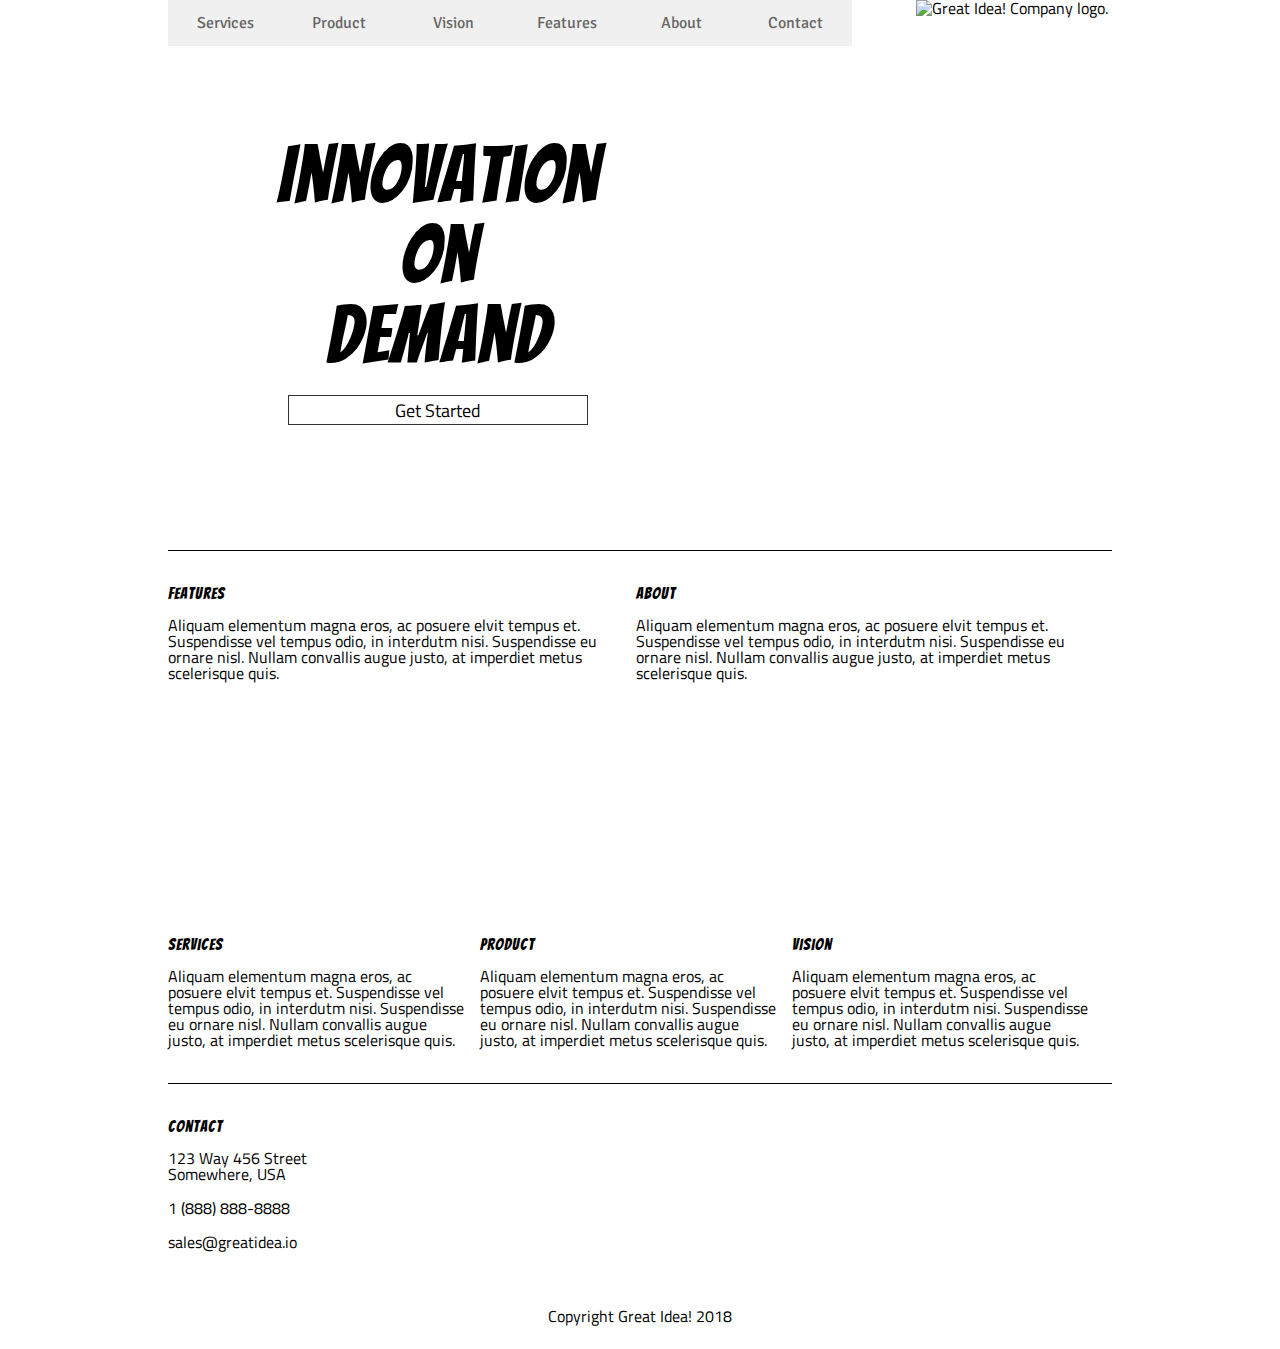
==== great-idea/index.html @ 1ea813dd "fixes at previous files to help with the new one" ====
<!doctype html>

<html lang="en">
<head>
  <meta charset="utf-8">

  <title>Great Idea! - Home</title>

  <link href="https://fonts.googleapis.com/css?family=Bangers|Titillium+Web" rel="stylesheet">
  <link href="https://fonts.googleapis.com/css?family=Signika&display=swap" rel="stylesheet">
  <link rel="stylesheet" href="css/index.css">

  <!--[if lt IE 9]>
    <script src="https://cdnjs.cloudflare.com/ajax/libs/html5shiv/3.7.3/html5shiv.js"></script>
  <![endif]-->
</head>

  <body>
    <div class="container">
      <header>
        <nav>
          <ul>
            <li><a href="services.html">Services</a></li>
            <li><a href="#">Product</a></li>
            <li><a href="#">Vision</a></li>
            <li><a href="#">Features</a></li>
            <li><a href="about.html">About</a></li>
            <li><a href="#">Contact</a></li>
          </ul>
          <img class="logo" src="img/logo.png" alt="Great Idea! Company logo.">
        </nav>
        <div class="header-text">
          <h1>Innovation<br> On<br> Demand</h1>
          <button>Get Started</button>
        </div>
        <div class="header-img">
         
        </div>
      </header>
      <section class="link-section">
        <div class="links-twoSpaces">
          <h3>Features</h3>
          <p>Aliquam elementum magna eros, ac posuere elvit tempus et. Suspendisse vel tempus odio, in interdutm nisi. Suspendisse eu ornare nisl. Nullam convallis augue justo, at imperdiet metus scelerisque quis.</p>
        </div>
        <div class="links-twoSpaces">
          <h3>About</h3>
          <p>Aliquam elementum magna eros, ac posuere elvit tempus et. Suspendisse vel tempus odio, in interdutm nisi. Suspendisse eu ornare nisl. Nullam convallis augue justo, at imperdiet metus scelerisque quis.</p>
        </div>
        <div class="img-divider">
          
        </div>
        <div class="links-threeSpaces">
          <h3>Services</h3>
          <p>Aliquam elementum magna eros, ac posuere elvit tempus et. Suspendisse vel tempus odio, in interdutm nisi. Suspendisse eu ornare nisl. Nullam convallis augue justo, at imperdiet metus scelerisque quis.</p>
        </div>
        <div class="links-threeSpaces">
          <h3>Product</h3>
          <p>Aliquam elementum magna eros, ac posuere elvit tempus et. Suspendisse vel tempus odio, in interdutm nisi. Suspendisse eu ornare nisl. Nullam convallis augue justo, at imperdiet metus scelerisque quis.</p>
        </div>
        <div class="links-threeSpaces">
          <h3>Vision</h3>
          <p>Aliquam elementum magna eros, ac posuere elvit tempus et. Suspendisse vel tempus odio, in interdutm nisi. Suspendisse eu ornare nisl. Nullam convallis augue justo, at imperdiet metus scelerisque quis.</p>
        </div>
      </section>
      <section class="contact-section">
        <h3>Contact</h3>
        <address>
          <p> 123 Way 456 Street<br>
              Somewhere, USA</p>
          <p>1 (888) 888-8888</p>
          <p>sales@greatidea.io</p>
        </address>

      </section>
      <footer>
        Copyright Great Idea! 2018
      </footer>
        

        

        
    </div>
  </body>
</html>
---- great-idea/css/index.css ----
/* http://meyerweb.com/eric/tools/css/reset/ 
   v2.0 | 20110126
   License: none (public domain)
*/

html, body, div, span, applet, object, iframe,
h1, h2, h3, h4, h5, h6, p, blockquote, pre,
a, abbr, acronym, address, big, cite, code,
del, dfn, em, img, ins, kbd, q, s, samp,
small, strike, strong, sub, sup, tt, var,
b, u, i, center,
dl, dt, dd, ol, ul, li,
fieldset, form, label, legend,
table, caption, tbody, tfoot, thead, tr, th, td,
article, aside, canvas, details, embed, 
figure, figcaption, footer, header, hgroup, 
menu, nav, output, ruby, section, summary,
time, mark, audio, video {
	margin: 0;
	padding: 0;
	border: 0;
	font-size: 100%;
	font: inherit;
	vertical-align: baseline;
}
/* HTML5 display-role reset for older browsers */
article, aside, details, figcaption, figure, 
footer, header, hgroup, menu, nav, section {
	display: block;
}
body {
	line-height: 1;
}
ol, ul {
	list-style: none;
}
blockquote, q {
	quotes: none;
}
blockquote:before, blockquote:after,
q:before, q:after {
	content: '';
	content: none;
}
table {
	border-collapse: collapse;
	border-spacing: 0;
}

/* Set every element's box-sizing to border-box */
* {
	box-sizing: border-box;
}

html, body {
    height: 100%;
    font-family: 'Titillium Web', sans-serif;
}

h1, h2, h3, h4, h5 {
    font-family: 'Bangers', cursive;
    letter-spacing: 1px;
    margin-bottom: 15px;
}

/* Your code starts here! */

.container {
	width: 944px;
	margin: 0px auto;
}
nav {
	position: fixed;
	background: white;
	display: flex;
	justify-content: space-between;
	width: 944px;
}
nav ul {
	display: flex;
	width: 684px;
	font-size: 0;
	min-height: 38px;
	margin-right: 60px;
}
nav li {
	display: flex;
	vertical-align: middle;
	width: 114px;
	font-size: 16px;
	height: 100%;
}
nav li a {
	position: relative;
	font-family: 'Signika', sans-serif;
	width: 100%;
	text-align: center;
	padding: 15px 0;
	color: #666;
	text-decoration: none;
	transition: all .3s;
}
nav li:hover a {
	letter-spacing: 1px;
}
nav li a::before {
	content: '';
	opacity: 0;
	position: absolute;
	top: 0;
	left: 0;
	width: 100%;
	height: 100%;
	border-top: 1px solid #333;
	border-bottom: 1px solid #333;
	transition: all .3s;
	-webkit-transition: all .3s;
	-moz-transition: all .3s;
	transform: scale(0.1,1);
	-webkit-transform: scale(0.1,1);
	-moz-transform: scale(0.1,1);
}
nav li a::after {
	content: '';
	position: absolute;
	opacity: .3;
	top: 0;
	left: 0;
	width: 100%;
	height: 100%;
	background: #cecece;
	z-index: -1;
	transition: all .3s;
	-webkit-transition: all .3s;
	-moz-transition: all .3s;
}
nav li a:hover::after {
	opacity: 0;
	transform: scale(0.1,1);
	-webkit-transform: scale(0.1,1);
	-moz-transform: scale(0.1,1);
}
nav li a:hover::before {
	opacity: 1;
	transform: scale(1,1);
	-webkit-transform: scale(1,1);
	-moz-transform: scale(1,1);
}
nav img {
	display: flex;
	width: 196px;
	vertical-align: middle;
}
header {
	display: flex;
	margin-bottom: 80px;
}
header .header-text,
header .header-img {
	margin-top: 90px;
	display: flex;
	vertical-align: middle;
	text-align: center;
}
header .header-text {
	width: 540px;
	flex-direction: column;
	justify-content: center;
}
header .header-img {
	width: 380px;
	height: 380px;
	background: url('../img/header-img.png');
}
h1 {
	font-size: 5rem;
}
header button {
	width: 300px;
	background: none;
	font-family: 'Titillium Web', sans-serif;
	font-size: 1.15rem;
	border: 1px solid #333;
	padding: 0 50px;
	margin: 5px auto 0;
}

section.link-section {
	display: flex;
	flex-wrap: wrap;
	border-top: 1px solid black;
	border-bottom: 1px solid black;
	padding: 35px 0;
	margin-bottom: 35px;
}
section.link-section .links-twoSpaces {
	width: 468px;
}
section.link-section .links-threeSpaces {
	width: 312px;
	padding-right: 15px;
}
section.link-section .img-divider {
	content: '';
	width: 100%;
	height: 196px;
	background: url('../img/mid-page-accent.jpg');
	margin: 30px 0;
}
section.link-section .img-divider .middle-img {
	width: 100%;
}
section.whoWeAre-section p {
	margin-bottom: 15px;
}
section.whoWeAre-section {
	border-top: 1px solid black;
	border-bottom: 1px solid black;
	padding: 35px 0;
	margin-bottom: 35px;
}
section.whoWeAre-section .headboard-list {
	display: flex;
}
section.whoWeAre-section .headboard-list .directive {
	width: 231px;
	text-align: center;
}
section.whoWeAre-section .headboard-list .directive img{
	width: 180px;
	margin-bottom: 10px;
}
section.whoWeAre-section .headboard-list .directive .position{
	font-weight: 700;
	margin-top: -10px;
}
section.contact-section p {
	margin-bottom: 18px;
}
footer {
	padding: 40px 0 25px;
	text-align: center;
}
.margin-0 {
	margin: 0;
}
.about-page .header-text {
	margin: 0;
	height: 380px;
	vertical-align: middle;
	width: 100% !important;
	background: url('https://i.pinimg.com/564x/5f/a9/03/5fa903317fb31647020677537eac5fa7.jpg') no-repeat center;
	background-size: cover;
}
.about-page .header-text h1 {
	padding-top: 130px;
}

.service-page .header-text {
	width: 100%;
	margin-top: 38px;
}
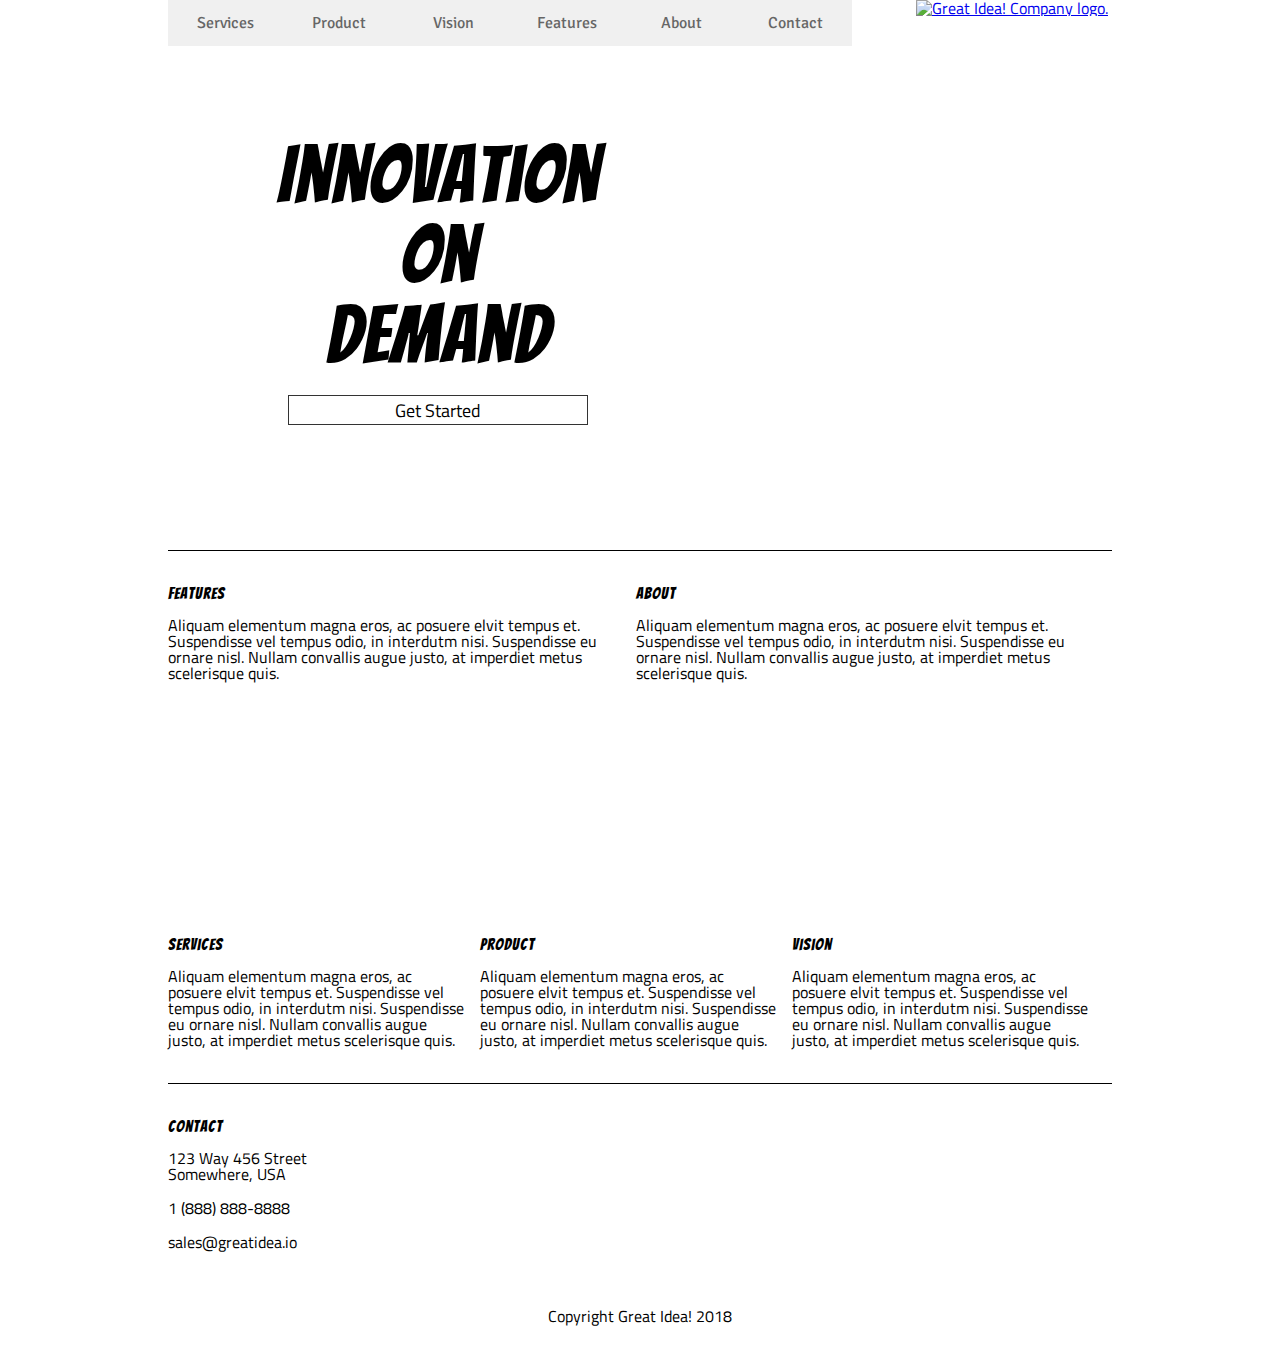
==== commit 3553b0d3: "meta viewport added to the pages" ====
--- a/great-idea/index.html
+++ b/great-idea/index.html
@@ -3,7 +3,7 @@
 <html lang="en">
 <head>
   <meta charset="utf-8">
-
+  <meta name="viewport" content="width=device-width, initial-scale=1.0">
   <title>Great Idea! - Home</title>
 
   <link href="https://fonts.googleapis.com/css?family=Bangers|Titillium+Web" rel="stylesheet">
@@ -27,7 +27,7 @@
             <li><a href="about.html">About</a></li>
             <li><a href="#">Contact</a></li>
           </ul>
-          <img class="logo" src="img/logo.png" alt="Great Idea! Company logo.">
+          <a href="index.html"><img class="logo" src="img/logo.png" alt="Great Idea! Company logo."></a>
         </nav>
         <div class="header-text">
           <h1>Innovation<br> On<br> Demand</h1>
@@ -39,31 +39,31 @@
       </header>
       <section class="link-section">
         <div class="links-twoSpaces">
-          <h3>Features</h3>
+          <h4>Features</h4>
           <p>Aliquam elementum magna eros, ac posuere elvit tempus et. Suspendisse vel tempus odio, in interdutm nisi. Suspendisse eu ornare nisl. Nullam convallis augue justo, at imperdiet metus scelerisque quis.</p>
         </div>
         <div class="links-twoSpaces">
-          <h3>About</h3>
+          <h4>About</h4>
           <p>Aliquam elementum magna eros, ac posuere elvit tempus et. Suspendisse vel tempus odio, in interdutm nisi. Suspendisse eu ornare nisl. Nullam convallis augue justo, at imperdiet metus scelerisque quis.</p>
         </div>
         <div class="img-divider">
           
         </div>
         <div class="links-threeSpaces">
-          <h3>Services</h3>
+          <h4>Services</h4>
           <p>Aliquam elementum magna eros, ac posuere elvit tempus et. Suspendisse vel tempus odio, in interdutm nisi. Suspendisse eu ornare nisl. Nullam convallis augue justo, at imperdiet metus scelerisque quis.</p>
         </div>
         <div class="links-threeSpaces">
-          <h3>Product</h3>
+          <h4>Product</h4>
           <p>Aliquam elementum magna eros, ac posuere elvit tempus et. Suspendisse vel tempus odio, in interdutm nisi. Suspendisse eu ornare nisl. Nullam convallis augue justo, at imperdiet metus scelerisque quis.</p>
         </div>
         <div class="links-threeSpaces">
-          <h3>Vision</h3>
+          <h4>Vision</h4>
           <p>Aliquam elementum magna eros, ac posuere elvit tempus et. Suspendisse vel tempus odio, in interdutm nisi. Suspendisse eu ornare nisl. Nullam convallis augue justo, at imperdiet metus scelerisque quis.</p>
         </div>
       </section>
       <section class="contact-section">
-        <h3>Contact</h3>
+        <h4>Contact</h4>
         <address>
           <p> 123 Way 456 Street<br>
               Somewhere, USA</p>
--- a/great-idea/css/index.css
+++ b/great-idea/css/index.css
@@ -175,6 +175,9 @@
 h1 {
 	font-size: 5rem;
 }
+h3 {
+	font-size: 1.5rem;
+}
 header button {
 	width: 300px;
 	background: none;
@@ -185,7 +188,8 @@
 	margin: 5px auto 0;
 }
 
-section.link-section {
+section.link-section,
+section.services-section {
 	display: flex;
 	flex-wrap: wrap;
 	border-top: 1px solid black;
@@ -259,4 +263,42 @@
 .service-page .header-text {
 	width: 100%;
 	margin-top: 38px;
-}+}
+section.page-description {
+	margin: 30px 0 40px;
+}
+section.services-section {
+	justify-content: space-between;
+}
+section.services-section button {
+	background-color: white;
+	border: 1px solid #333;
+	font-size: .9rem;
+	text-align: center;
+	padding: 5px 0;
+	width: 150px;
+	margin-top: 15px;
+	cursor: pointer;
+}
+section.services-section .service-box {
+	background: rgb(228, 228, 228);
+	border: 1px solid #333;
+	padding: 15px;
+	margin-bottom: 25px;
+	width: 48%;
+}
+section.services-facts {
+	display: flex;
+	width: 100%;
+	justify-content: space-between;
+	margin-bottom: 30px;
+}
+section.services-facts .text-description,
+section.services-facts img {
+	width: 48%;
+}
+section.services-facts ul {
+	margin-top: 15px;
+	padding-left: 20px;
+	list-style-type: square;
+}
